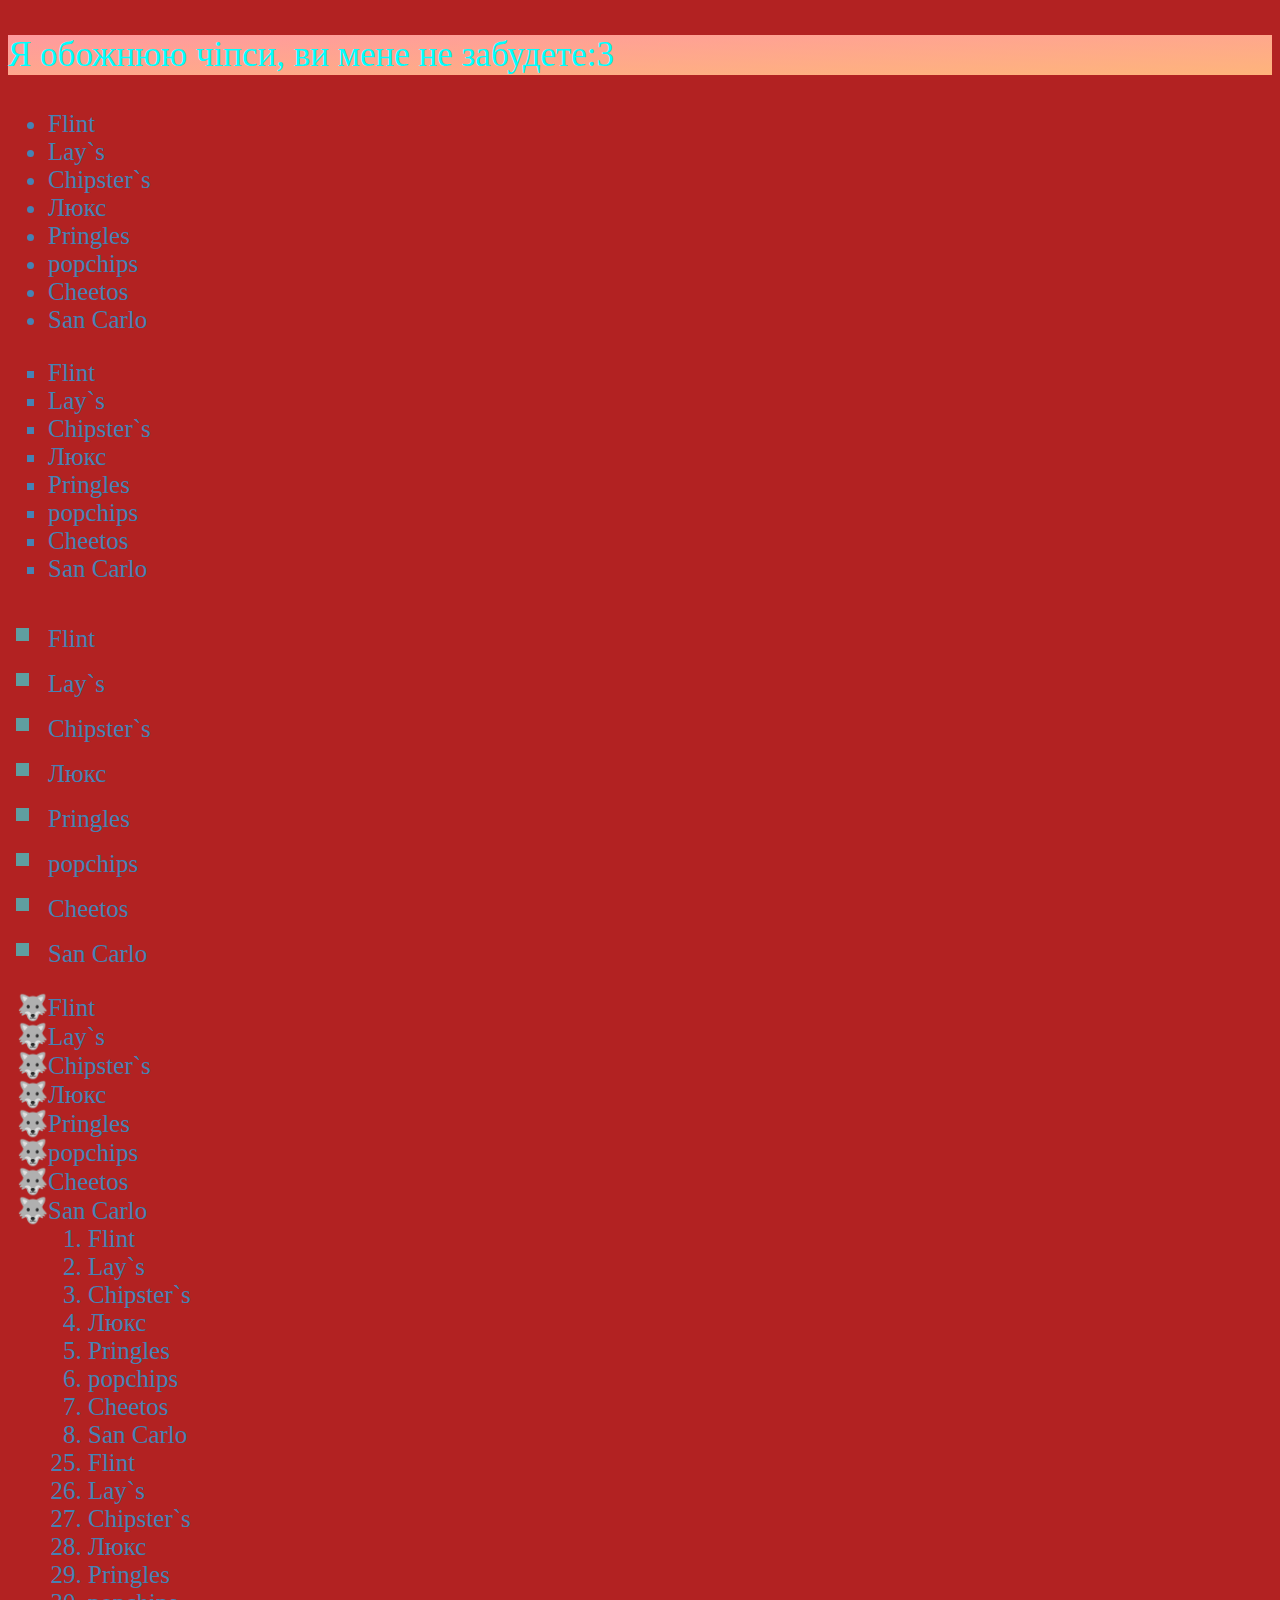
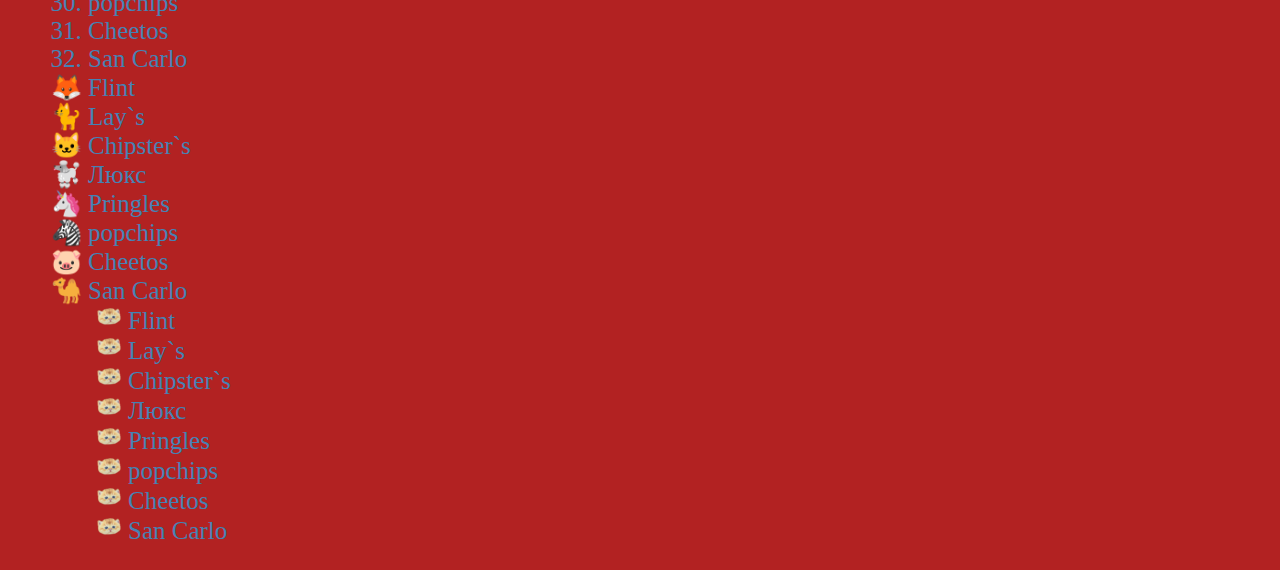
==== index.html @ bd5ee4cd "Update and rename Lists.html to index.html" ====
<!DOCTYPE html>
<html lang="en">
<head>
    <meta charset="UTF-8">
    <meta name="viewport" content="width=device-width, initial-scale=1.0">
    <link rel="stylesheet" href="dopfile.css">
    <title>Melnychenko Andriy PI-21-1fmb</title>
</head>
<body>
    <p>Я обожнюю чіпси, ви мене не забудете:3</p>
    <ul>
        <li>Flint</li>
        <li>Lay`s</li>
        <li>Chipster`s</li>
        <li>Люкс</li>
        <li>Pringles</li>
        <li>popchips</li>
        <li>Cheetos</li>
        <li>San Carlo</li>

    </ul>
    <ul style="list-style-type: square">
        <li>Flint</li>
        <li>Lay`s</li>
        <li>Chipster`s</li>
        <li>Люкс</li>
        <li>Pringles</li>
        <li>popchips</li>
        <li>Cheetos</li>
        <li>San Carlo</li>

    </ul>
    <ul style="list-style-type: square;" class="cheepseeki">
        <li>Flint</li>
        <li>Lay`s</li>
        <li>Chipster`s</li>
        <li>Люкс</li>
        <li>Pringles</li>
        <li>popchips</li>
        <li>Cheetos</li>
        <li>San Carlo</li>

    </ul>
    <ul style="list-style-type:'\1F43A' ">
        <li>Flint</li>
        <li>Lay`s</li>
        <li>Chipster`s</li>
        <li>Люкс</li>
        <li>Pringles</li>
        <li>popchips</li>
        <li>Cheetos</li>
        <li>San Carlo</li>
        <ol>
            <li>Flint</li>
            <li>Lay`s</li>
            <li>Chipster`s</li>
            <li>Люкс</li>
            <li>Pringles</li>
            <li>popchips</li>
            <li>Cheetos</li>
            <li>San Carlo</li>
        </ol>
        <ol start="25">
            <li>Flint</li>
            <li>Lay`s</li>
            <li>Chipster`s</li>
            <li>Люкс</li>
            <li>Pringles</li>
            <li>popchips</li>
            <li>Cheetos</li>
            <li>San Carlo</li>
    
        </ol>
        <ul class="ammo02">
            <li>Flint</li>
            <li>Lay`s</li>
            <li>Chipster`s</li>
            <li>Люкс</li>
            <li>Pringles</li>
            <li>popchips</li>
            <li>Cheetos</li>
            <li>San Carlo</li>
            <ul style="list-style-image: url(24px_cat.png);">
                <li>Flint</li>
                <li>Lay`s</li>
                <li>Chipster`s</li>
                <li>Люкс</li>
                <li>Pringles</li>
                <li>popchips</li>
                <li>Cheetos</li>
                <li>San Carlo</li>
        
            </ul>
</body>
</html>
---- dopfile.css ----
body{
    background-color: firebrick;
}
p{
    background: linear-gradient(to bottom right, #ff9a9e, #feb47b);
    font-size: 35px;
    color: aqua;
    
}
ul{
    font-size: 25px;
    color: steelblue;
}
ul.cheepseeki li::marker{
    color: cadetblue;
    font-size: 1.7em;
}
ul.ammo02{
    list-style: emojies;
}
@counter-style emojies {
    system: fixed;
    symbols: 🦊 🐈 🐱 🐩 🦄 🦓 🐷 🐪;
    suffix: " ";
}
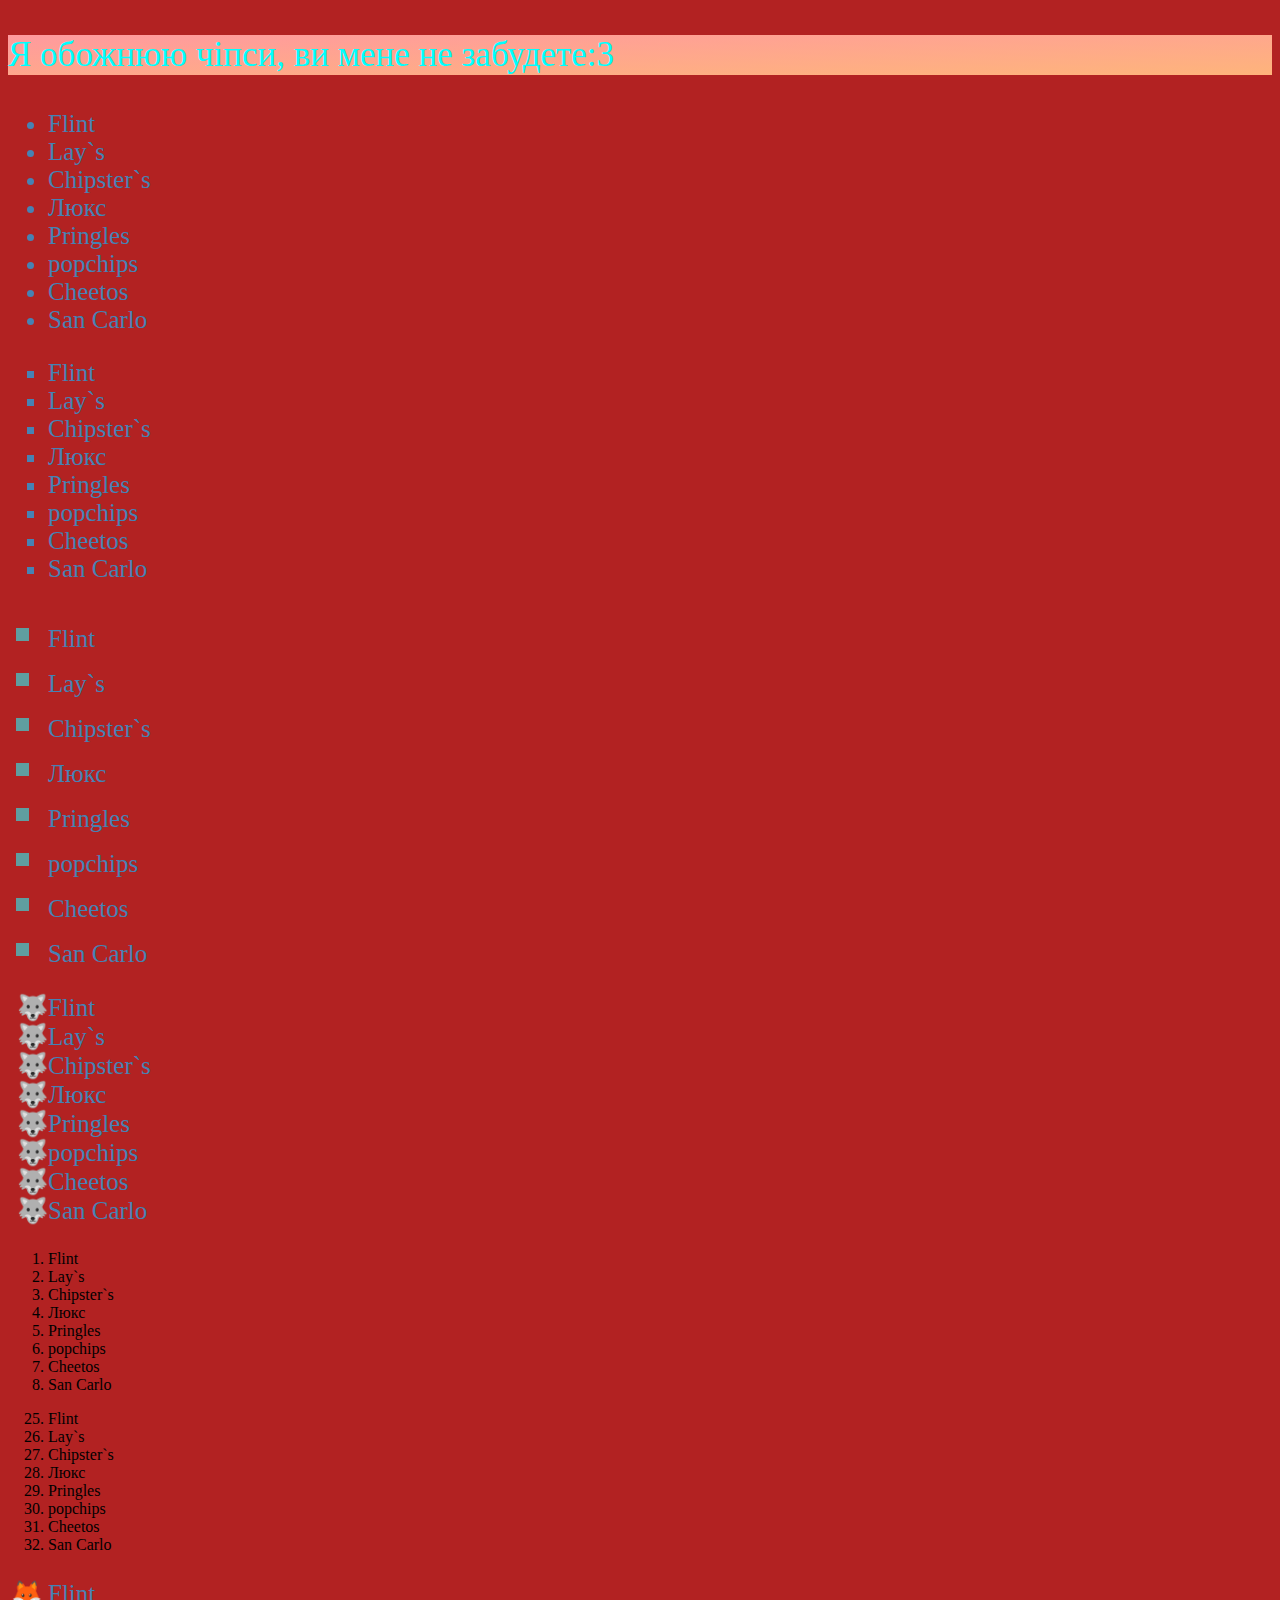
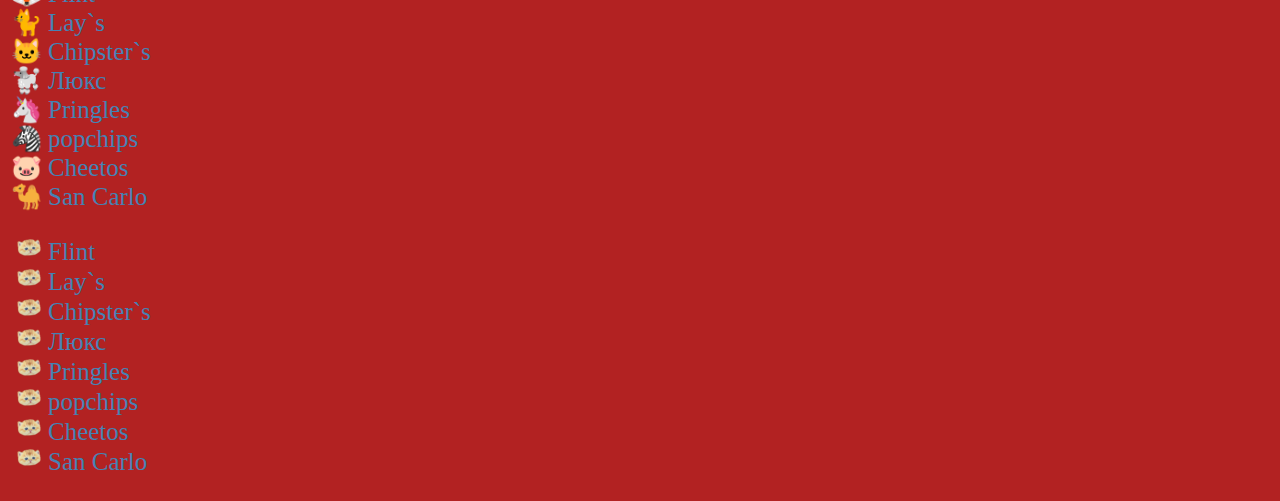
==== commit 38feeb8d: "Update index.html" ====
--- a/index.html
+++ b/index.html
@@ -50,6 +50,7 @@
         <li>popchips</li>
         <li>Cheetos</li>
         <li>San Carlo</li>
+    </ul>
         <ol>
             <li>Flint</li>
             <li>Lay`s</li>
@@ -69,7 +70,6 @@
             <li>popchips</li>
             <li>Cheetos</li>
             <li>San Carlo</li>
-    
         </ol>
         <ul class="ammo02">
             <li>Flint</li>
@@ -80,6 +80,7 @@
             <li>popchips</li>
             <li>Cheetos</li>
             <li>San Carlo</li>
+        </ul>
             <ul style="list-style-image: url(24px_cat.png);">
                 <li>Flint</li>
                 <li>Lay`s</li>
@@ -89,7 +90,6 @@
                 <li>popchips</li>
                 <li>Cheetos</li>
                 <li>San Carlo</li>
-        
             </ul>
 </body>
 </html>
